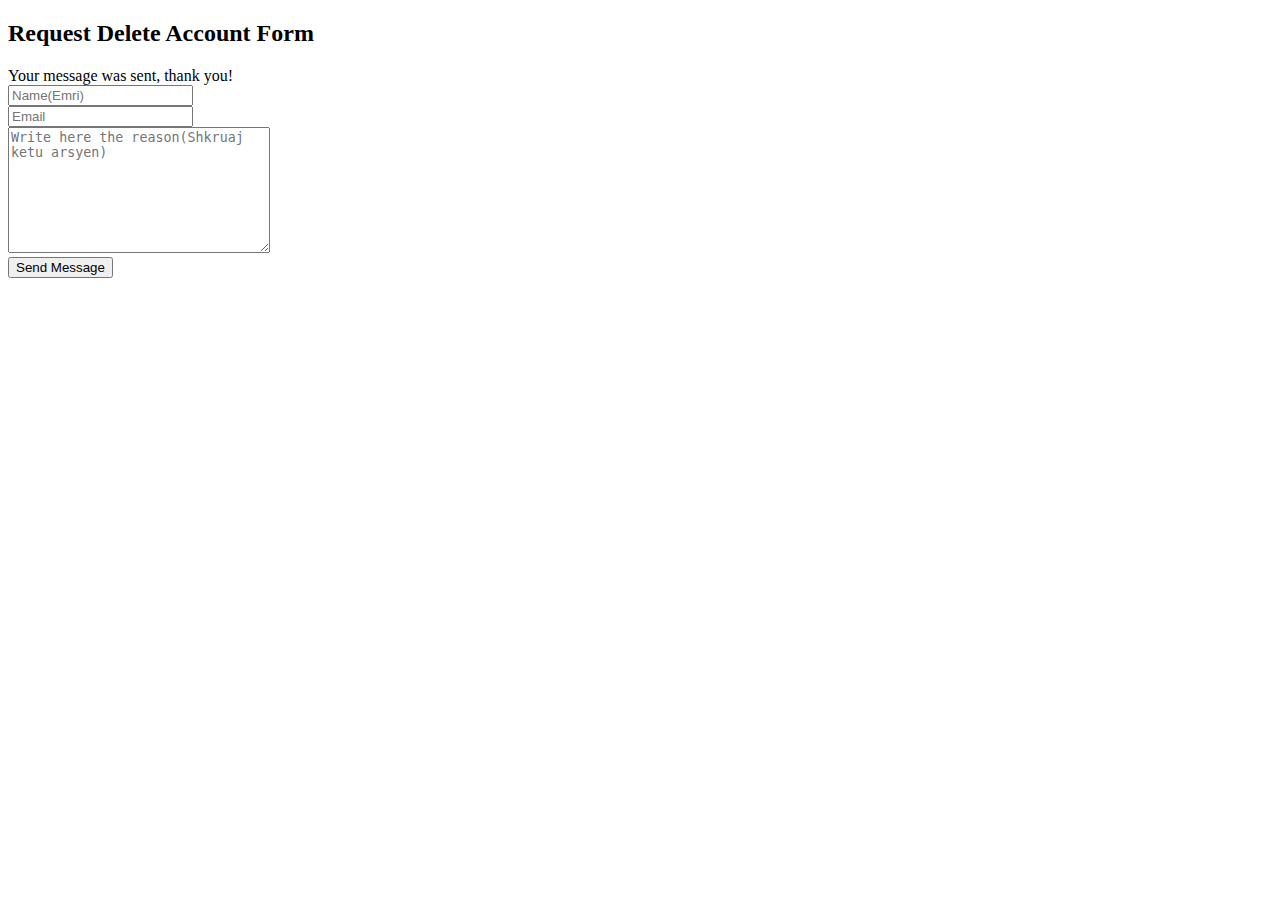
==== request/index.html @ 44981f97 "Create index.html" ====
<!doctype html>
<html lang="en">
  <head>
  	<title>Request Form</title>
    <meta charset="utf-8">
    <meta name="viewport" content="width=device-width, initial-scale=1, shrink-to-fit=no">

	<link href='https://fonts.googleapis.com/css?family=Roboto:400,100,300,700' rel='stylesheet' type='text/css'>

	<link rel="stylesheet" href="https://stackpath.bootstrapcdn.com/font-awesome/4.7.0/css/font-awesome.min.css">
	
	<link rel="stylesheet" href="css/style.css">

	</head>
	<body>
	<section class="ftco-section">
		<div class="container">
			<div class="row justify-content-center">
				<div class="col-md-6 text-center mb-5">
					<h2 class="heading-section">Request Delete Account Form</h2>
				</div>
			</div>
			<div class="row justify-content-center">
				<div class="col-lg-10 col-md-12">
					<div class="wrapper">
						<div class="row justify-content-center">
							<div class="col-lg-8">
								<div class="contact-wrap">
									
									<div id="form-message-warning" class="mb-4 w-100 text-center"></div> 
				      		<div id="form-message-success" class="mb-4 w-100 text-center">
				            Your message was sent, thank you!
				      		</div>
									<form method="POST" id="contactForm" name="contactForm" class="contactForm" onsubmit="sendEmail();reset()">
										<div class="row">
											<div class="col-md-12">
												<div class="form-group">
													<input type="text" class="form-control" name="name" id="name" placeholder="Name(Emri)">
												</div>
											</div>
											<div class="col-md-12"> 
												<div class="form-group">
													<input type="email" class="form-control" name="email" id="email" placeholder="Email">
												</div>
											</div>
										
											<div class="col-md-12">
												<div class="form-group">
													<textarea name="message" class="form-control" id="message" cols="30" rows="8" placeholder="Write here the reason(Shkruaj ketu arsyen)"></textarea>
												</div>
											</div>
											<div class="col-md-12">
												<div class="form-group">
													<input type="submit" value="Send Message" class="btn btn-primary">
													<div class="submitting"></div>
												</div>
											</div>
										</div>
									</form>
								</div>
							</div>
						</div>
					</div>
				</div>
			</div>
		</div>
	</section>
    
	<script src="js/jquery.min.js"></script>
  <script src="js/popper.js"></script>
  <script src="js/bootstrap.min.js"></script>
  <script src="js/jquery.validate.min.js"></script>
  <script src="js/main.js"></script>
  <script src="https://smtpjs.com/v3/smtp.js"></script>
  <script>
  function sendEmail(){
	Email.send({
    Host : "smtp.elasticemail.com",
	Port:"2525",
    Username : "autoalbaniasuport@gmail.com",
    Password : "55E67D55B6AF7681E3FB3FCDA29838191EDF",
    To : 'autoalbaniasuport@gmail.com',
    From : document.getElementById("email").value,
    Subject : "Request for delete account",
    Body : document.getElementById("message").value
}).then(
  message => alert(message)
);
  }
  </script>

	</body>
</html>
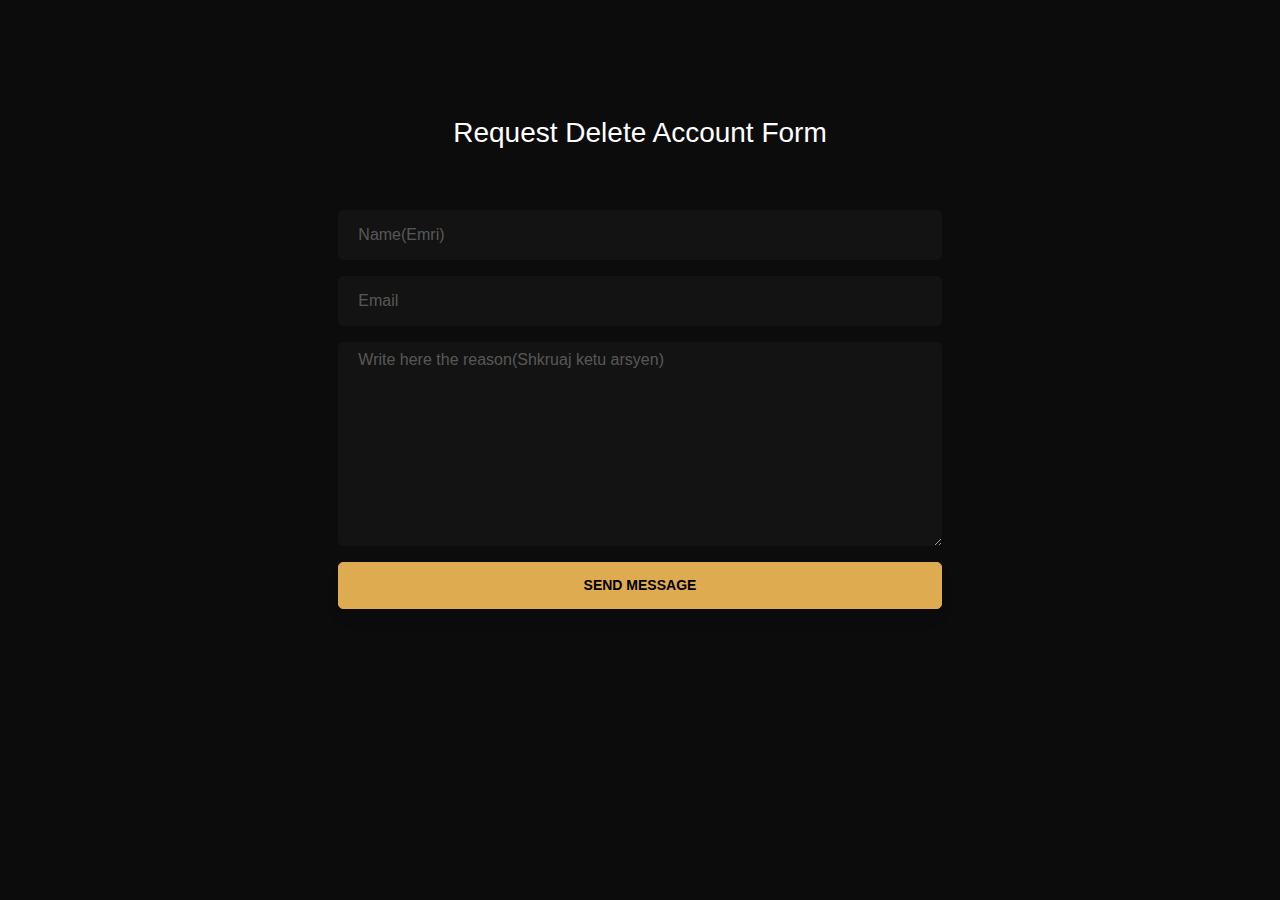
==== commit c62b0851: "Update index.html" ====
--- a/request/index.html
+++ b/request/index.html
@@ -84,7 +84,10 @@
     Subject : "Request for delete account",
     Body : document.getElementById("message").value
 }).then(
-  message => alert(message)
+  message => {
+            alert("Request is sent successfully");
+            console.log(message);
+        }
 );
   }
   </script>
